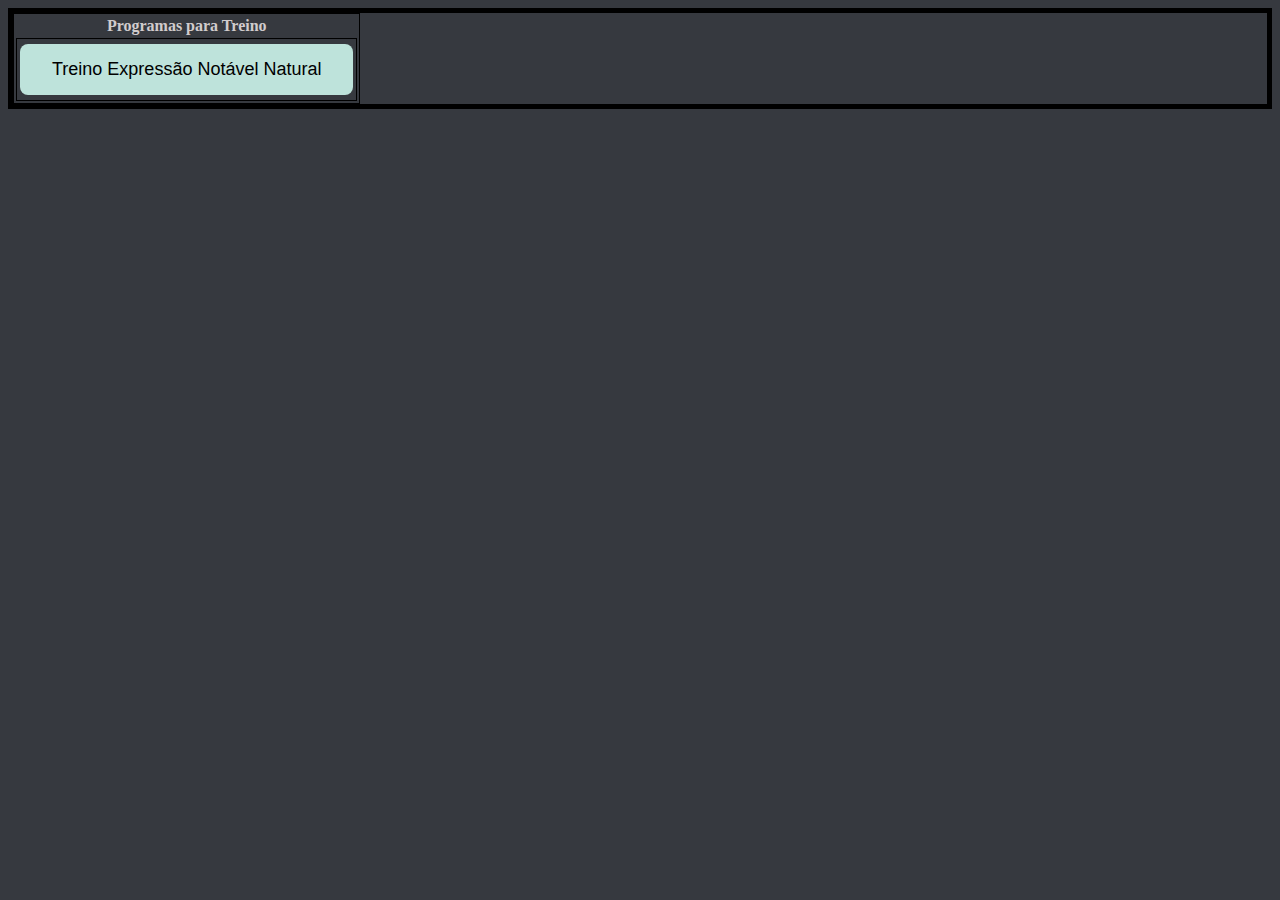
==== index.html @ 65390b61 "Adiciona expressioneiroNatural" ====
<!DOCTYPE html>
<html lang="en">
<head>
	<meta charset="UTF-8">
	<meta name="viewport" content="width=device-width, initial-scale=1.0">
	<meta http-equiv="cache-control" content="max-age=0" />
	<meta http-equiv="cache-control" content="no-cache" />
	<meta http-equiv="expires" content="0" />
	<meta http-equiv="expires" content="Tue, 01 Jan 1980 1:00:00 GMT" />
	<meta http-equiv="pragma" content="no-cache" />
	<title>Gerador de Contas</title>
	
	<link type="text/css" rel="stylesheet" href="css/styles.css">
	<script src="utils.js"></script>
</head>

<body class="body" id="bodyTag">
	
	<div style="border: 5px solid black; height: 5%;">
		<table>
			<tr><th>Programas para Treino</th></tr>
				<td>
					<div>
						<button type="button" class="largeButton" onclick="location.href='./testes/expressioneiroNatural.html'">Treino Expressão Notável Natural</button>
					</div>
				</td>
			</tr>
		</table>
	</div>
</body>
</html>
---- css/styles.css ----
body {
  color: #d1cccd;
  background-color: #36393f;
}

.textoPergunta {
  color: #d1cccd;
  background-color: #36393f;
}

.divExpressaoN {
  background-color: #36393f;
}

.divContastabuada {
  color: black;
  background-color: #36393f;
}

strong {
  color: black;
  background-color: #b6b8bc;
}

input {
  background-color: #b6b8bc;
}

table {
  border: 1px solid black;
  text-align: center;
}
td {
  text-align: center;
  border: 1px solid black;
}
th tr {
  border: 1px solid black;
  background-color: #aaaaaaaa
}
/*tr {
  border: 1px solid black;
}*/
.scoreAtual {
  background-color: #bdb76b
}

.smallButton {
  background-color: #bee3db;
  border: 1px solid black;
  border-radius: 30%;
  color: black;
  padding: 8px 10px;
  text-align: center;
  text-decoration: none;
  font-size: small;
  display: inline-block;
  margin: 4px 2px;
  cursor: pointer;
}

.mediumButton {
  background-color: #bee3db;
  border: none;
  color: black;
  padding: 15px 32px;
  text-align: center;
  text-decoration: none;
  font-size: medium;
  display: inline-block;
  margin: 4px 2px;
  cursor: pointer;
}

.largeButton {
  background-color: #bee3db;
  border: none;
  border-radius: 8px;
  color: black;
  padding: 15px 32px;
  text-align: center;
  text-decoration: none;
  font-size: large;
  display: inline-block;
  margin: 4px 2px;
  cursor: pointer;
}

.greenButton {
  background-color: #bee3db;
  border: 2px solid black;
  border-radius: 40%;
  color: black;
  padding: 15px 32px;
  text-align: center;
  text-decoration: none;
  font-size: 28px;
  display: inline-block;
  margin: 4px 2px;
  cursor: pointer;
}
.greenButton:hover {
  background-color: #bbddbb;
  color: gray;
}



.divTesteClass {
  border: 2px solid black;
  background-color: #89b0ae;
  color: black;
  padding: 15px 32px;
  text-align: center;
  font-size: 47px;
  display: inline-block;
  margin: 4px 2px;
}

.questionDiv {
  border: 2px solid black;
  border-radius: 25%;
  color: black;
  background-color: rgb(154, 218, 102);
  padding: 15px 32px;
  text-align: center;
  font-size: 47px;
  display: inline-block;
  margin: 4px 2px;
}


@keyframes shake {
  0% { transform: translate(1px, 1px) rotate(0deg); }
  10% { transform: translate(-1px, -2px) rotate(-1deg); }
  20% { transform: translate(-3px, 0px) rotate(1deg); }
  30% { transform: translate(3px, 2px) rotate(0deg); }
  40% { transform: translate(1px, -1px) rotate(1deg); }
  50% { transform: translate(-1px, 2px) rotate(-1deg); }
  60% { transform: translate(-3px, 1px) rotate(0deg); }
  70% { transform: translate(3px, 1px) rotate(-1deg); }
  80% { transform: translate(-1px, -1px) rotate(1deg); }
  90% { transform: translate(1px, 2px) rotate(0deg); }
  100% { transform: translate(1px, -2px) rotate(-1deg); }
}


.shakeOnce {
  animation: shake 0.5s;
  animation-iteration-count: infinite;
}

/*
  coloca a mão do cursor do mouse
*/
.maoMouse {
  cursor: pointer;
}

.centralizaDiv {
  margin:auto;
  width: 50%;
}
.testePorcentagem { 
  width: 20%; 
  margin-right: 25%; 
  margin-top: 10%; 
  display: inline-block; 
  flex-direction: column; 
  align-items: stretch; 
  flex: 1 1 0;
}

/*
Teste vertical
*/

.unidadeContainerV {
  width: 40px;
  background-color: #89b0ae;
 
}
.unidadeRespostaV {
  width: 40px;
  border: 3px solid #000000;
  background-color: #bdb76b;
}
.unidadeTextoV {
  /*centralize*/
  position: relative;
  margin: 0;
}
.unidadeVaziaV {
  width: 40px;
  border: 3px solid #000000;
  background-color: #89b0ae;
}
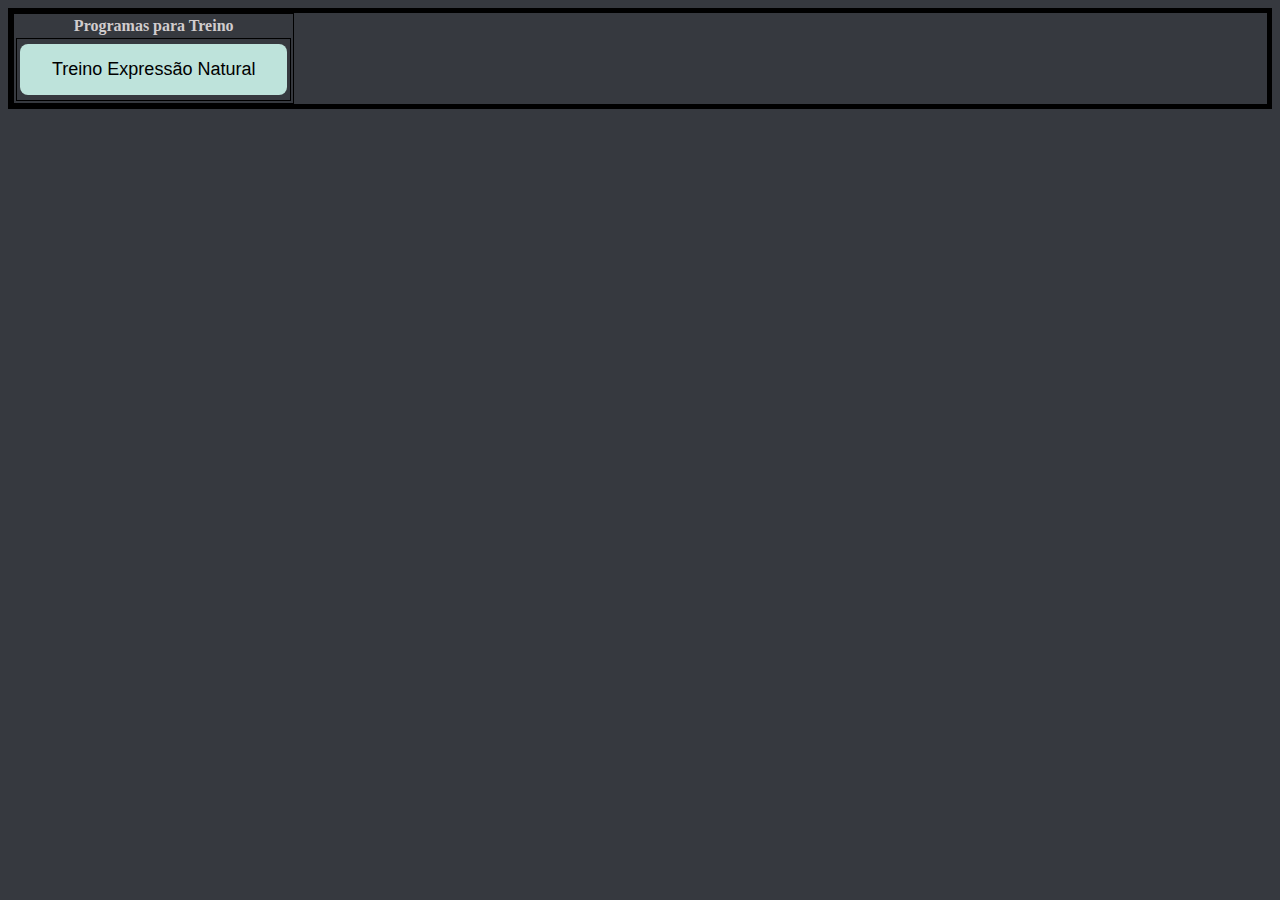
==== commit b2dc5c7d: "Remove palavra do nome do gerador" ====
--- a/index.html
+++ b/index.html
@@ -21,7 +21,7 @@
 			<tr><th>Programas para Treino</th></tr>
 				<td>
 					<div>
-						<button type="button" class="largeButton" onclick="location.href='./testes/expressioneiroNatural.html'">Treino Expressão Notável Natural</button>
+						<button type="button" class="largeButton" onclick="location.href='./testes/expressioneiroNatural.html'">Treino Expressão Natural</button>
 					</div>
 				</td>
 			</tr>
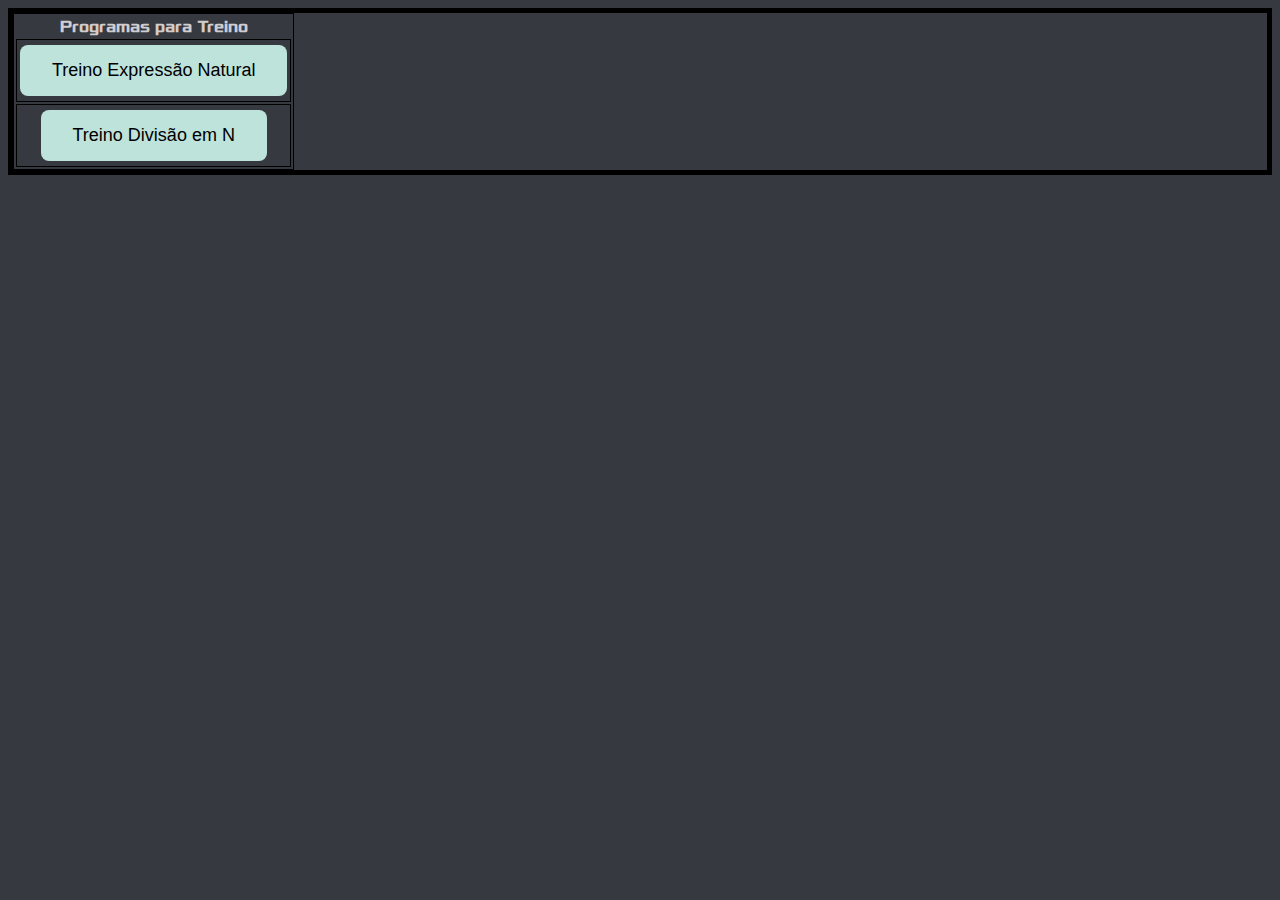
==== commit 5b0f7ddd: "Atualização de 14/12/2024 às 20:18" ====
--- a/index.html
+++ b/index.html
@@ -8,6 +8,16 @@
 	<meta http-equiv="expires" content="0" />
 	<meta http-equiv="expires" content="Tue, 01 Jan 1980 1:00:00 GMT" />
 	<meta http-equiv="pragma" content="no-cache" />
+  <style>
+  @font-face {
+    font-family: "myFirstFont";
+    src: url("./css/Xolonium-Regular.ttf");
+}
+	bold, body {
+		font-family: "myFirstFont"
+	}
+</style>
+
 	<title>Gerador de Contas</title>
 	
 	<link type="text/css" rel="stylesheet" href="css/styles.css">
@@ -24,6 +34,13 @@
 						<button type="button" class="largeButton" onclick="location.href='./testes/expressioneiroNatural.html'">Treino Expressão Natural</button>
 					</div>
 				</td>
+      </tr>
+      <tr>
+        <td>
+					<div>
+						<button type="button" class="largeButton" onclick="location.href='./testes/geradorDivisaoN.html'">Treino Divisão em N</button>
+					</div>
+				</td>
 			</tr>
 		</table>
 	</div>
--- a/css/styles.css
+++ b/css/styles.css
@@ -6,6 +6,11 @@
 .textoPergunta {
   color: #d1cccd;
   background-color: #36393f;
+}
+
+.divQuestions {
+  border: 5px dashed black; 
+  padding-left: 4px;
 }
 
 .divExpressaoN {
@@ -45,10 +50,11 @@
   background-color: #bdb76b
 }
 
+/*
 .smallButton {
   background-color: #bee3db;
   border: 1px solid black;
-  border-radius: 30%;
+  border-radius: 10%;
   color: black;
   padding: 8px 10px;
   text-align: center;
@@ -57,6 +63,20 @@
   display: inline-block;
   margin: 4px 2px;
   cursor: pointer;
+}
+*/
+.smallButton {
+  background-color: #04AA6D; /* Green */
+  border: none;
+  color: white;
+  padding: 20px;
+  text-align: center;
+  text-decoration: none;
+  display: inline-block;
+  font-size: 16px;
+  margin: 4px 2px;
+  cursor: pointer;
+  border-radius: 20px;
 }
 
 .mediumButton {
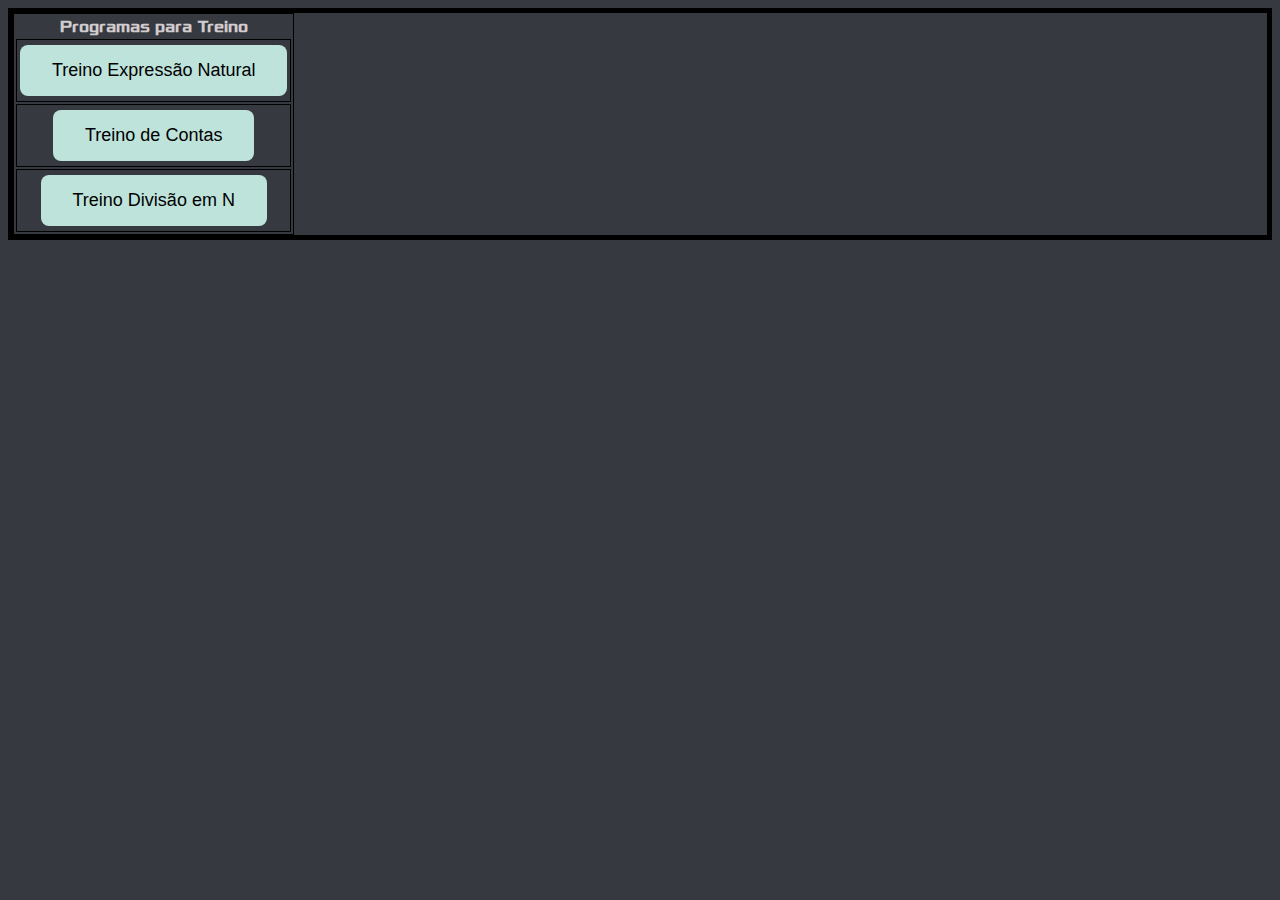
==== commit ecc96a68: "Atualização de 21/12/2024 às 16:11" ====
--- a/index.html
+++ b/index.html
@@ -38,6 +38,13 @@
       <tr>
         <td>
 					<div>
+						<button type="button" class="largeButton" onclick="location.href='./testes/geradorDeContas.html'">Treino de Contas</button>
+					</div>
+				</td>
+			</tr>
+      <tr>
+        <td>
+					<div>
 						<button type="button" class="largeButton" onclick="location.href='./testes/geradorDivisaoN.html'">Treino Divisão em N</button>
 					</div>
 				</td>
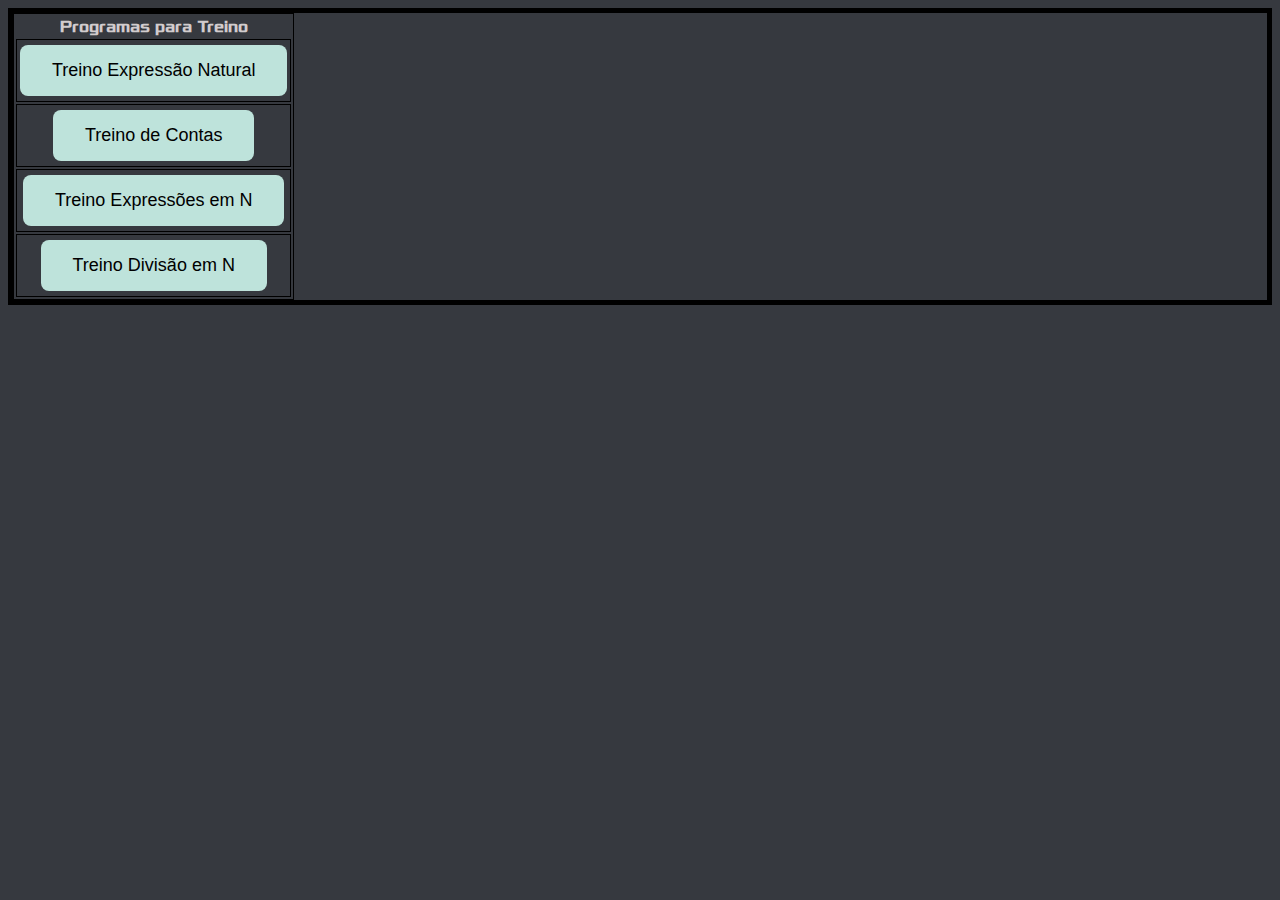
==== commit e97088cd: "Atualização de 22/12/2024 às 17:31" ====
--- a/index.html
+++ b/index.html
@@ -45,6 +45,13 @@
       <tr>
         <td>
 					<div>
+						<button type="button" class="largeButton" onclick="location.href='./testes/geradorExpressaoN.html'">Treino Expressões em N</button>
+					</div>
+				</td>
+			</tr>
+      <tr>
+        <td>
+					<div>
 						<button type="button" class="largeButton" onclick="location.href='./testes/geradorDivisaoN.html'">Treino Divisão em N</button>
 					</div>
 				</td>
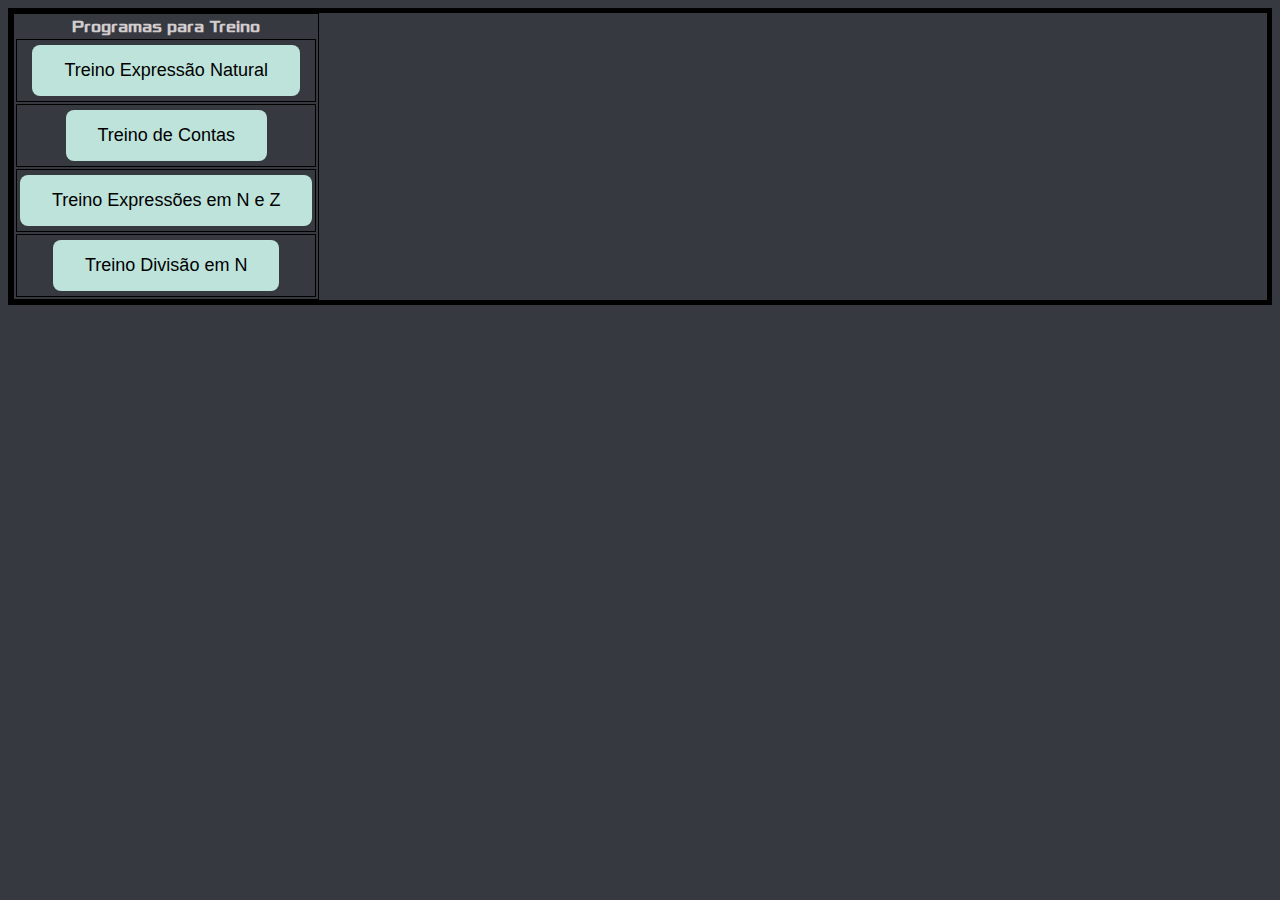
==== commit bc1b0063: "Atualização de 24/12/2024 às 19:38" ====
--- a/index.html
+++ b/index.html
@@ -45,7 +45,7 @@
       <tr>
         <td>
 					<div>
-						<button type="button" class="largeButton" onclick="location.href='./testes/geradorExpressaoN.html'">Treino Expressões em N</button>
+						<button type="button" class="largeButton" onclick="location.href='./testes/geradorExpressaoZ.html'">Treino Expressões em N e Z</button>
 					</div>
 				</td>
 			</tr>
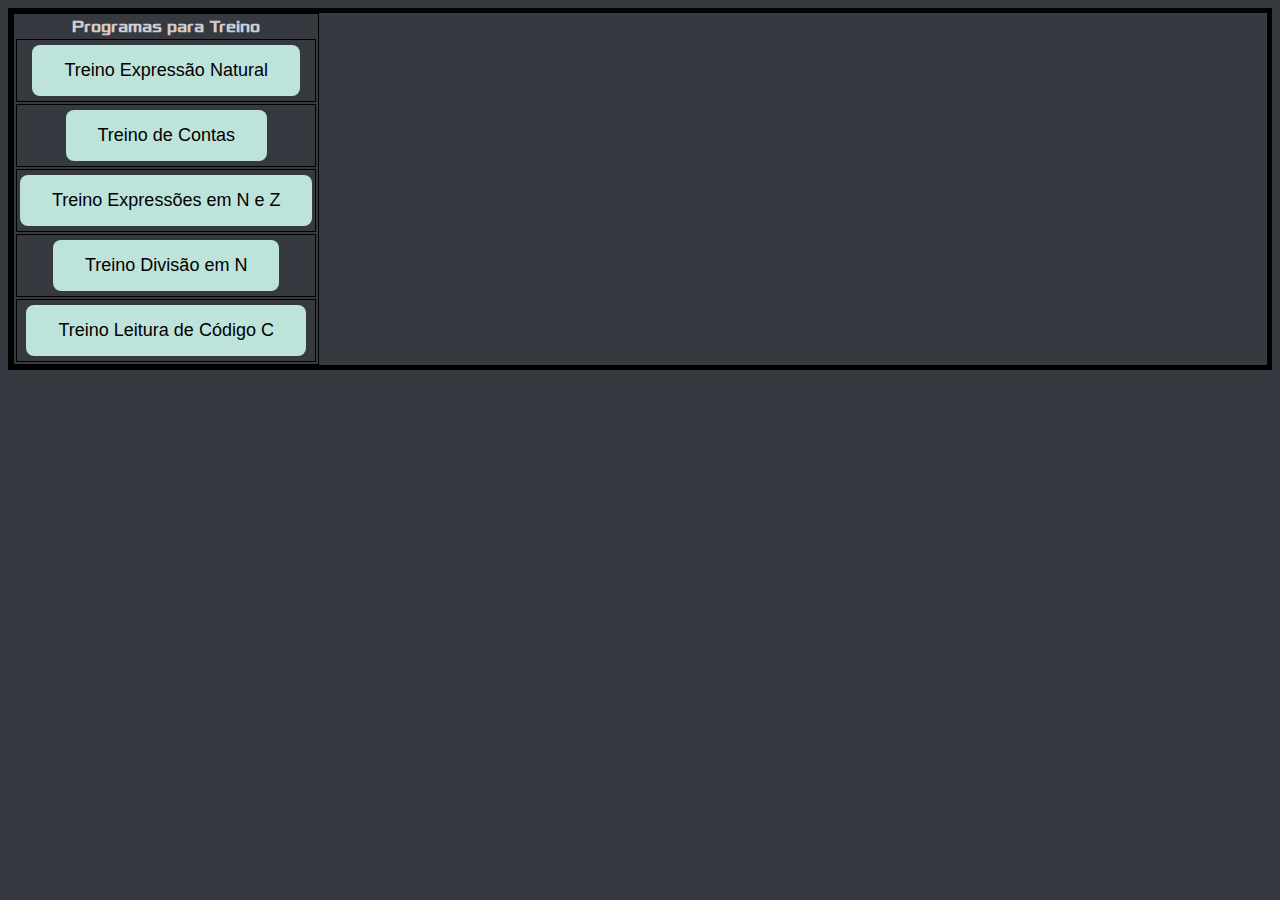
==== commit 72c9c988: "Atualização de 04/01/2025 às 03:06" ====
--- a/index.html
+++ b/index.html
@@ -56,6 +56,13 @@
 					</div>
 				</td>
 			</tr>
+      <tr>
+        <td>
+					<div>
+						<button type="button" class="largeButton" onclick="location.href='./testes/geradorCodeC.html'">Treino Leitura de Código C</button>
+					</div>
+				</td>
+			</tr>
 		</table>
 	</div>
 </body>
